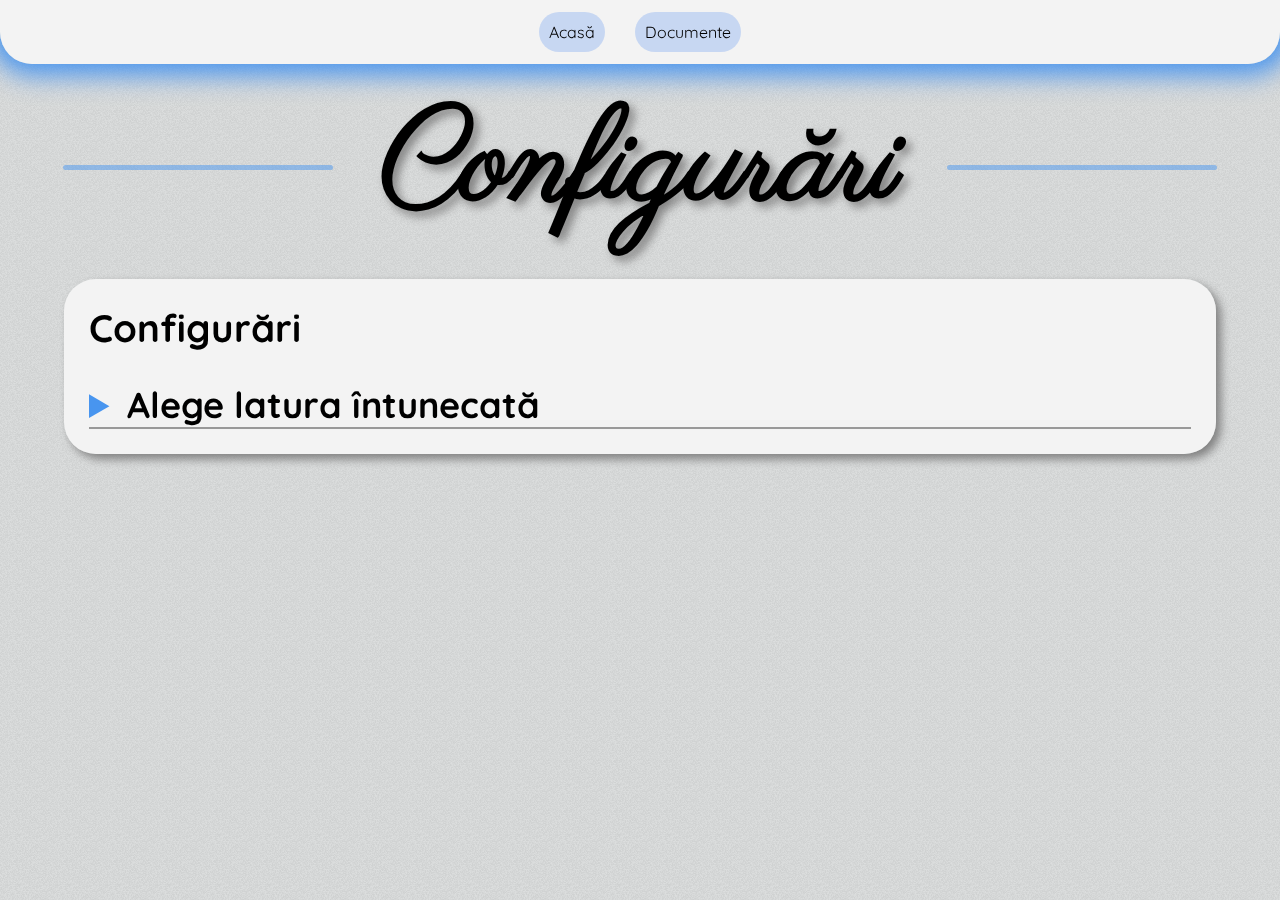
==== configurari.html @ e43fe764 "123" ====
<!DOCTYPE html>
<html>
    <head>
        <!-- Metadate -->
        <meta name="viewport" content="width=device-width, height=device-height, initial-scale=1, maximum-scale=1, user-scalable=no, viewport-fit=cover">
        <link id="theme" rel="stylesheet" href="css/light.css">
        <link rel="icon" type="image/x-icon" href="diverse/arta/favicon.webp">
        <title>Clasa a X-a D • Configurări</title>

        <!-- Scripturi -->
        <script src="js/smoothscroll.js"></script>
        <script src="js/themechanger.js"></script>
        <!--  <script src="js/snowstorm.js"></script>--> <!-- Ninsoare pentru sarbatorile de iarna  -->

        <!-- Quicksand Font-Family -->
        <link rel="preconnect" href="https://fonts.googleapis.com">
        <link rel="preconnect" href="https://fonts.gstatic.com" crossorigin>
        <link href="https://fonts.googleapis.com/css2?family=Quicksand&display=swap" rel="stylesheet">
        
        <!-- Parisienne -->
        <link rel="preconnect" href="https://fonts.googleapis.com">
        <link rel="preconnect" href="https://fonts.gstatic.com" crossorigin>
        <link href="https://fonts.googleapis.com/css2?family=Parisienne&family=Permanent+Marker&display=swap" rel="stylesheet">
    </head>

    <body class="custom-transition">
        <div id="navigare" class="custom-transition">
            <div id="linkuri">
                <a href="index.html">Acasă</a>
                <a href="documente.html">Documente</a>  
            </div>
        </div>

        <div> <!-- Titlu Pagina -->
            <h1 id="titlu">Configurări</h1>
        </div>

        <div id="continut" class="custom-transition">
            <h1 id="details_despre" class="custom-transition">Configurări</h1>
            <details class="custom-transition">
                <summary class="custom-transition" id="theme-text">Alege latura întunecată</summary>
                <!-- ID-ul "descriere_consisa" este folosit in themechanger.js -->
                <p id="descriere_concisa">Întunericul își revendică locul • Website-ul trece în modul întunecat, aducând o atmosferă de rafinament și mister.</p>
                <button id="theme-toggle" onclick="toggleTheme()"></button>
            </details>
        </div>
    </body>
</html>
---- css/light.css ----
/* NECLASIFICAT */
.custom-transition {
    transition: 0.3s;
}

#continut_configurari {
    display: flex;
    flex-direction: column;
    background-color: white;
    border-radius: 2em;
    margin: 25px 5vw 25px 5vw;
    padding: 10px;
    box-shadow: 5px 5px 10px gray;
    transition: 3s;
}

#details_despre {
    text-decoration: underline 3px black; 
}

#theme-toggle {
    transform: scale(0.95);
    transition: 0.3s;
    background-color: rgba(72, 149, 239, 1);
    height: 50px;
    width: 100%;
    box-shadow: 0 0 10px rgba(72, 149, 239, 1);
    border: none;
    border-radius: 2em;
}

#theme-toggle:hover {
    transform: scale(0.9);
    background-color: rgba(72, 150, 239, 1);
}

#theme-toggle:active {
    transform: scale(0.85);
    background-color: rgba(100, 149, 237, 0.7);
}

::marker {
    color: rgba(72, 149, 239, 1);
    transition: 0.3s;
}






/* UNIVERSAL */
body {
    background-image: url([data-uri]);
    background-color: #F2F4F5;
    transition: color 0.3s;
    margin: 0;
    margin-top: 80px;
}

/* Scrollbar modificat*/
::-webkit-scrollbar {
    transition: 0.3s;
    background: rgb(243, 243, 243);
    width: 20px;
}
  
::-webkit-scrollbar-track {
    transition: 0.3s;
    background-color: transparent;
}
  
::-webkit-scrollbar-thumb {
    background-color: #d6dee1;
    transition: 0.3s;
    border-radius: 2em;
    border: 6px solid transparent;
    background-clip: content-box;
}
  
::-webkit-scrollbar-thumb:hover {
    transition: 0.3s;
    background-color: #a8bbbf;
}







/* STILURI DE SCRIERE */
#titlu { /* Titlul paginii*/
    font-family: "Parisienne";
    font-size: clamp(1rem, 20vw, 8rem);
    font-weight: 900;
    transition: all 0.3s;
    text-shadow: 5px 5px 10px gray;
    text-align: center;

    display: flex;
    justify-content: center;
    align-items: center;

    &:before, &:after {
        content: '';
        display: block;
        margin: 0 3rem;
        flex: 1;
        border-bottom: 5px solid rgba(72, 149, 239, 0.5);
        border-radius: 2em;
    }

}

h1 {
    font-family: "Quicksand";
    font-size: clamp(32px, 3vw, 48px);
    margin: 15px;
    text-align: left;
}

h2 {
    font-family: "Quicksand";
    font-size: clamp(32px, 4vw, 60px);
    margin: 15px;
}

p { /* Paragraf / Continut */
    color: black;
    font-family: "Quicksand";
    font-size: clamp(18px, 3vw, 28px);
    margin: 15px;
    transition: 0.3s;
}

p a { /* Linkuri continute in paragrafe */
    color: rgba(72, 149, 239, 1);

}

#margin0sj {
    color: black;
    font-family: "Quicksand";
    font-size: clamp(18px, 3vw, 28px);
    margin: 0 15px 30px 15px;
    transition: 0.3s;
}



/* BARA DE NAVIGARE */
#navigare {
    /* Stil */
        font-family: "Quicksand";
        background: rgba(255, 255, 255, 0.7);
        backdrop-filter: blur(10px);
        border-radius: 0 0 2em 2em;
        display: flex;
        justify-content: center;
        align-items: center;
        box-shadow: 1px -1px 26px 12px rgba(72, 149, 239, 1);

        -webkit-user-select: none; /* Safari */
        -ms-user-select: none; /* IE 10 and IE 11 */
        user-select: none; /* Standard syntax */

    /* Transform*/
        position: fixed;
        width: 100%;
        top: 0;
        height: 4em;
        z-index: 9999;
}

#linkuri {
    /* Stil */
        display: flex;
        justify-content: center;
        align-items: center;

    /* Transform */
        margin: 0;
}

#linkuri a {
    /* Stil */
        font-size: clamp(1rem, 1vw, 3rem);
        color: black;
        background-color: rgba(100, 149, 237, 0.3);
        text-decoration: none;
        border-radius: 2em;
        transition: all 0.3s;
        transition-property: font-size, color, background-color;

    /* Transform */
        margin: 0 15px;
        padding: 10px;
}

#linkuri a:hover {
    /* Stil */
        background-color: rgba(100, 149, 237, 0.7);
        font-weight: 900;
}






/* CONTINUT */
#continut {
    /* Stil */
        box-shadow: 5px 5px 10px gray;
        border-radius: 2em;
        display: flex;
        flex-direction: column;
        background: rgba(255, 255, 255, 0.7);
        backdrop-filter: blur(10px);
        transition: all 0.3s;
    /* Transform*/
        margin: 25px 5vw 25px 5vw;
        padding: 10px;
}

/* Meniu dropdown */
details {
    margin: 15px;
    overflow: hidden;
    transition: all 0.3s ease;
}

#details_despre {
    text-decoration: solid black 2px;
}

summary {
    color: black;
    font-family: "Quicksand";
    font-size: clamp(24px, 3vw, 36px);
    font-weight: 900;
    border-bottom: 2px solid #999999;
    cursor: pointer;
}

#sub-details {
    margin-right: 0;
}

details[open] summary ~ * {
    animation: open 0.3s ease-in-out forwards;
}

details[close] summary ~ * {
    animation: close 0.3s ease-in-out forwards;
}

@keyframes open {
    from {
        margin-top: 0px;
        opacity: 0;
    }
    to {
        margin-top: 10px;
        opacity: 1;
    }
}

@keyframes close {
    from {
        margin-top: 10px;
        opacity: 1;
    }
    to {
        margin-top: 0px;
        opacity: 0;
    }
}



/* TELEFON */
@media screen and (max-width: 600px) {
    #navigare {
        justify-content: center;
        width: 100%;
        transition: all 0.3;
        height: 65px;
        box-shadow: 1px -1px 26px 12px rgba(72, 149, 239, 0.7);
    }

    body {
        margin-top: calc(30px + 65px) ;
    }

    #titlu {
        padding: 0;
        margin: -15 0;
        &:before, &:after {
            content: '';
            display: block;
            margin: 0 1rem;
            flex: 1;
            border-bottom: 5px solid rgba(72, 149, 239, 0.5);
            border-radius: 2em;
        }
    }

    #continut {
        padding: 5px;
        margin: 15px 5vw 15px 5vw;
    }
}
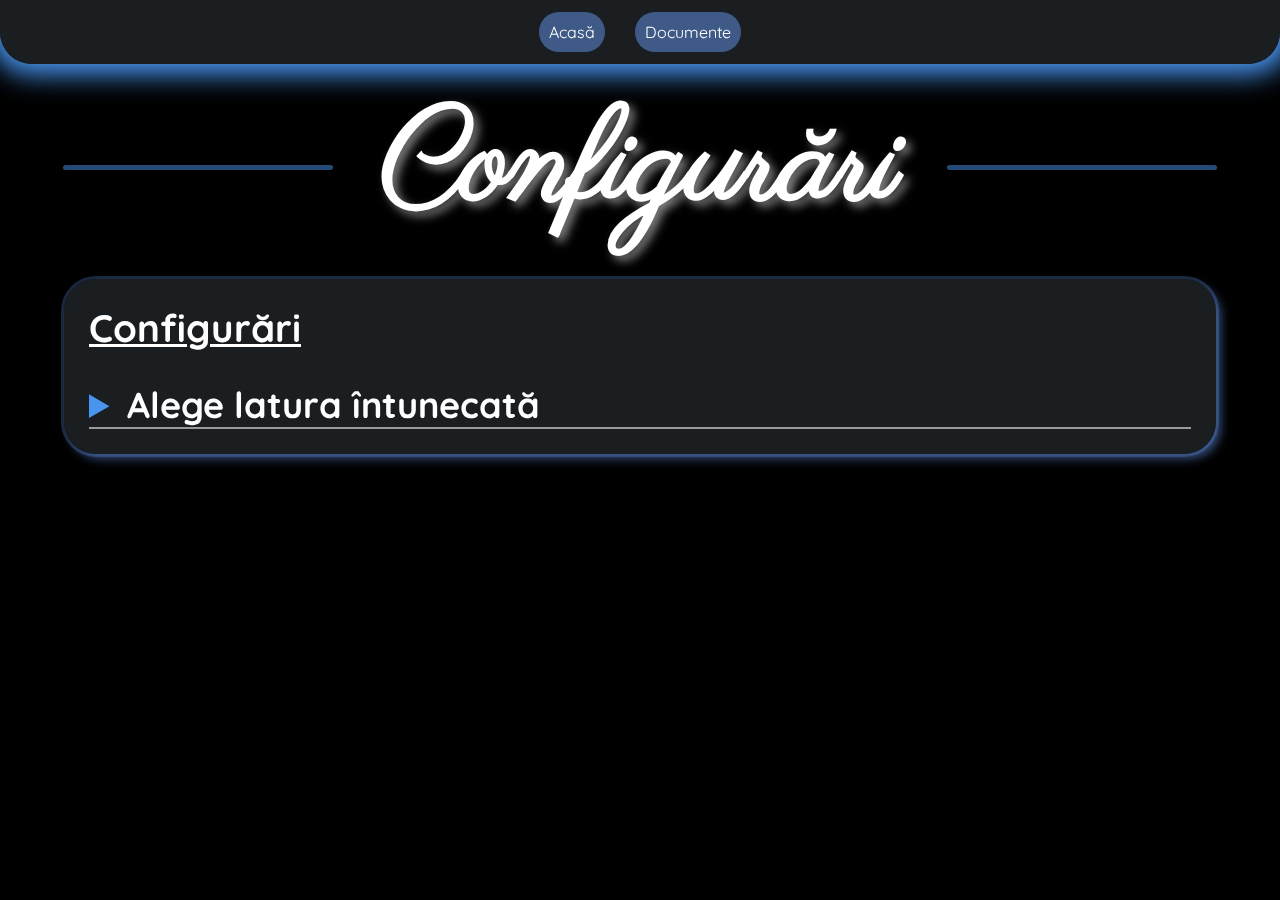
==== commit de745186: "123" ====
--- a/configurari.html
+++ b/configurari.html
@@ -3,7 +3,7 @@
     <head>
         <!-- Metadate -->
         <meta name="viewport" content="width=device-width, height=device-height, initial-scale=1, maximum-scale=1, user-scalable=no, viewport-fit=cover">
-        <link id="theme" rel="stylesheet" href="css/light.css">
+        <link id="theme" rel="stylesheet" href="css/dark.css">
         <link rel="icon" type="image/x-icon" href="diverse/arta/favicon.webp">
         <title>Clasa a X-a D • Configurări</title>
 
--- a/css/dark.css
+++ b/css/dark.css
@@ -0,0 +1,318 @@
+/* NECLASIFICAT */
+.custom-transition {
+    transition: 0.3s;
+}
+
+#continut_configurari {
+    display: flex;
+    flex-direction: column;
+    background-color: black;
+    border-radius: 2em;
+    margin: 25px 5vw 25px 5vw;
+    padding: 10px;
+    box-shadow: 5px 5px 10px gray;
+    transition: 3s;
+}
+
+#details_despre {
+    text-decoration: underline 3px black; 
+}
+
+#theme-toggle {
+    transform: scale(0.95);
+    transition: 0.3s;
+    background-color: rgba(72, 149, 239, 1);
+    height: 50px;
+    width: 100%;
+    box-shadow: 0 0 10px rgba(72, 149, 239, 1);
+    border: none;
+    border-radius: 2em;
+}
+
+#theme-toggle:hover {
+    transform: scale(0.9);
+    background-color: rgba(72, 150, 239, 1);
+}
+
+#theme-toggle:active {
+    transform: scale(0.85);
+    background-color: rgba(100, 149, 237, 0.7);
+}
+
+::marker {
+    color: rgba(72, 149, 239, 1);
+    transition: 0.3s;
+}
+
+
+
+
+
+
+/* UNIVERSAL */
+body {
+    background-color: black;
+    transition: color 0.3s;
+    margin: 0;
+    margin-top: 80px;
+}
+
+/* Scrollbar modificat*/
+::-webkit-scrollbar {
+    transition: 0.3s;
+    background: rgba(33, 37, 41, 0.8);
+    width: 20px;
+}
+  
+::-webkit-scrollbar-track {
+    transition: 0.3s;
+    background-color: transparent;
+}
+  
+::-webkit-scrollbar-thumb {
+    background-color: rgb(55, 62, 68);
+    transition: 0.3s;
+    border-radius: 2em;
+    border: 6px solid transparent;
+    background-clip: content-box;
+}
+  
+::-webkit-scrollbar-thumb:hover {
+    transition: 0.3s;
+    background-color: rgb(82, 99, 114);
+}
+
+
+
+
+
+
+
+/* STILURI DE SCRIERE */
+#titlu { /* Titlul paginii*/
+    font-family: "Parisienne";
+    font-size: clamp(1rem, 20vw, 8rem);
+    font-weight: 900;
+    transition: all 0.3s;
+    text-shadow: 5px 5px 10px gray;
+    color: white;
+    text-align: center;
+
+    display: flex;
+    justify-content: center;
+    align-items: center;
+
+    &:before, &:after {
+        content: '';
+        display: block;
+        margin: 0 3rem;
+        flex: 1;
+        border-bottom: 5px solid rgba(72, 149, 239, 0.5);
+        border-radius: 2em;
+    }
+
+}
+
+h1 {
+    font-family: "Quicksand";
+    font-size: clamp(32px, 3vw, 48px);
+    margin: 15px;
+    text-align: left;
+    color: white;
+}
+
+h2 {
+    text-decoration: underline 3px black; 
+    text-align: center;
+    color: white;
+}
+
+p { /* Paragraf / Continut */
+    color: white;
+    font-family: "Quicksand";
+    font-size: clamp(18px, 3vw, 28px);
+    margin: 15px;
+    transition: 0.3s;
+}
+
+p a { /* Linkuri continute in paragrafe */
+    color: rgba(72, 149, 239, 1);
+
+}
+
+#margin0sj {
+    color: white;
+    font-family: "Quicksand";
+    font-size: clamp(18px, 3vw, 28px);
+    margin: 0 15px 30px 15px;
+    transition: 0.3s;
+}
+
+
+
+
+
+/* BARA DE NAVIGARE */
+#navigare {
+    /* Stil */
+        font-family: "Quicksand";
+        background: rgba(33, 37, 41, 0.8);
+        backdrop-filter: blur(10px);
+        border-radius: 0 0 2em 2em;
+        display: flex;
+        justify-content: center;
+        align-items: center;
+        box-shadow: 1px -1px 26px 12px rgba(72, 149, 239, 1);
+
+        -webkit-user-select: none; /* Safari */
+        -ms-user-select: none; /* IE 10 and IE 11 */
+        user-select: none; /* Standard syntax */
+
+    /* Transform*/
+        position: fixed;
+        width: 100%;
+        top: 0;
+        height: 4em;
+        z-index: 9999;
+}
+
+#linkuri {
+    /* Stil */
+        display: flex;
+        justify-content: center;
+        align-items: center;
+
+    /* Transform */
+        margin: 0;
+}
+
+#linkuri a {
+    /* Stil */
+        font-size: clamp(1rem, 1vw, 3rem);
+        color: white;
+        background-color: rgba(100, 149, 237, 0.5);
+        text-decoration: none;
+        border-radius: 2em;
+        transition: all 0.3s;
+        transition-property: font-size, color, background-color;
+
+    /* Transform */
+        margin: 0 15px;
+        padding: 10px;
+}
+
+#linkuri a:hover {
+    /* Stil */
+        background-color: rgba(100, 149, 237, 0.7);
+        font-weight: 900;
+}
+
+
+
+
+
+
+/* CONTINUT */
+#continut {
+    /* Stil */
+        box-shadow: 5px 5px 10px rgba(100, 149, 237, 0.5);
+        outline: solid 3px rgba(100, 149, 237, 0.25);
+        border-radius: 2em;
+        display: flex;
+        flex-direction: column;
+        background: rgba(33, 37, 41, 0.8);
+        backdrop-filter: blur(10px);
+        transition: all 0.3s;
+    /* Transform*/
+        margin: 25px 5vw 25px 5vw;
+        padding: 10px;
+}
+
+/* Meniu dropdown */
+details {
+    margin: 15px;
+    overflow: hidden;
+    transition: all 0.3s ease;
+}
+
+#details_despre {
+    text-decoration: underline white 3px;
+}
+
+summary {
+    color: white;
+    font-family: "Quicksand";
+    font-size: clamp(24px, 3vw, 36px);
+    font-weight: 900;
+    border-bottom: 2px solid #999999;
+    cursor: pointer;
+}
+
+#sub-details {
+    margin-right: 0;
+}
+
+details[open] summary ~ * {
+    animation: open 0.3s ease-in-out forwards;
+}
+
+details[close] summary ~ * {
+    animation: close 0.3s ease-in-out forwards;
+}
+
+@keyframes open {
+    from {
+        margin-top: 0px;
+        opacity: 0;
+    }
+    to {
+        margin-top: 10px;
+        opacity: 1;
+    }
+}
+
+@keyframes close {
+    from {
+        margin-top: 10px;
+        opacity: 1;
+    }
+    to {
+        margin-top: 0px;
+        opacity: 0;
+    }
+}
+
+
+
+/* TELEFON */
+@media screen and (max-width: 600px) {
+    #navigare {
+        justify-content: center;
+        width: 100%;
+        transition: all 0.3;
+        height: 65px;
+        box-shadow: 1px -1px 26px 12px rgba(72, 149, 239, 0.7);
+    }
+
+    body {
+        margin-top: calc(30px + 65px) ;
+    }
+
+    #titlu {
+        padding: 0;
+        margin: -15 0;
+        &:before, &:after {
+            content: '';
+            display: block;
+            margin: 0 1rem;
+            flex: 1;
+            border-bottom: 5px solid rgba(72, 149, 239, 0.5);
+            border-radius: 2em;
+        }
+    }
+
+    #continut {
+        padding: 5px;
+        margin: 15px 5vw 15px 5vw;
+    }
+}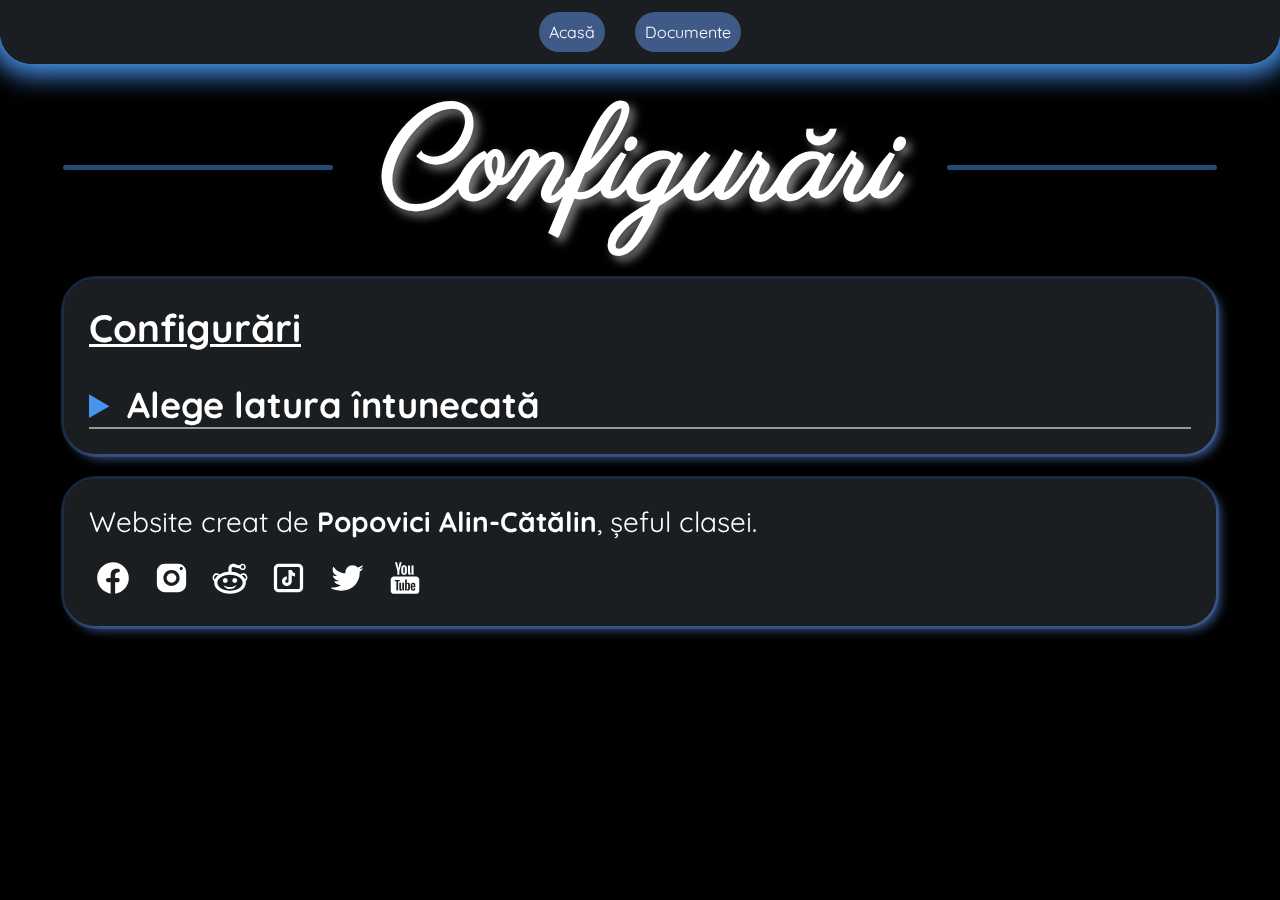
==== commit ec3598e8: "123" ====
--- a/configurari.html
+++ b/configurari.html
@@ -44,5 +44,17 @@
                 <button id="theme-toggle" onclick="toggleTheme()"></button>
             </details>
         </div>
+
+        <div id="continut">
+            <p>Website creat de <b>Popovici Alin-Cătălin</b>, șeful clasei.</p>
+            <div id="social_media">
+                <a href="https://www.facebook.com/popovicialinc"><img src="diverse/arta/icon/icons8-facebook.svg"></a>
+                <a href="https://www.instagram.com/popovicialinc/"><img src="diverse/arta/icon/icons8-instagram.svg"></a>
+                <a href="https://www.reddit.com/user/popovicialinc/"><img src="diverse/arta/icon/icons8-reddit.svg"></a>
+                <a href="https://www.tiktok.com/@popovicialincatalin"><img src="diverse/arta/icon/icons8-tiktok.svg"></a>
+                <a href="https://x.com/popovicialinc"><img src="diverse/arta/icon/icons8-twitter.svg"></a>
+                <a href="https://www.youtube.com/@popovicialincatalin"><img src="diverse/arta/icon/icons8-youtube-logo.svg"></a>
+            </div>
+        </div>
     </body>
 </html>
--- a/css/dark.css
+++ b/css/dark.css
@@ -80,6 +80,28 @@
 ::-webkit-scrollbar-thumb:hover {
     transition: 0.3s;
     background-color: rgb(82, 99, 114);
+}
+
+#p_rosu {
+    color: red;
+}
+
+#social_media {
+    display: flex;
+    width: 100%;
+    padding: 0 10px 10px 10px;
+    align-items: center;
+    transition: 0.3s;
+}
+
+#social_media img {
+    color: #f00;
+    -webkit-filter: invert(100%);
+    filter: invert(100%);
+    margin: 0 5px;
+    padding: 5px;
+    width: 3vw;
+    transition: 0.3s;
 }
 
 
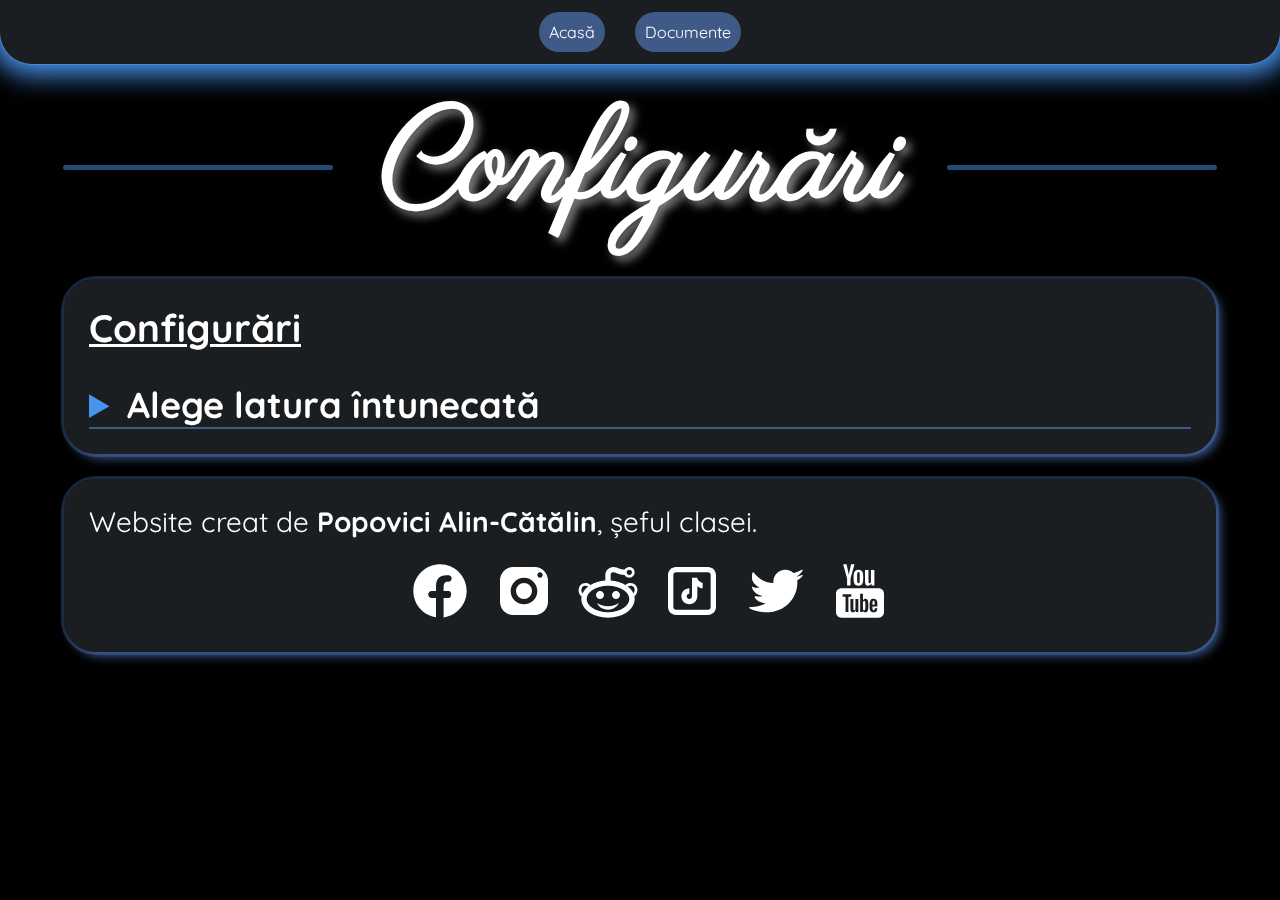
==== commit c7febfdd: "123" ====
--- a/configurari.html
+++ b/configurari.html
@@ -48,8 +48,8 @@
         <div id="continut">
             <p>Website creat de <b>Popovici Alin-Cătălin</b>, șeful clasei.</p>
             <div id="social_media">
-                <a href="https://www.facebook.com/popovicialinc"><img src="diverse/arta/icon/icons8-facebook.svg"></a>
-                <a href="https://www.instagram.com/popovicialinc/"><img src="diverse/arta/icon/icons8-instagram.svg"></a>
+                <a href="https://www.facebook.com/palincatalin"><img src="diverse/arta/icon/icons8-facebook.svg"></a>
+                <a href="https://www.instagram.com/palincatalin/"><img src="diverse/arta/icon/icons8-instagram.svg"></a>
                 <a href="https://www.reddit.com/user/popovicialinc/"><img src="diverse/arta/icon/icons8-reddit.svg"></a>
                 <a href="https://www.tiktok.com/@popovicialincatalin"><img src="diverse/arta/icon/icons8-tiktok.svg"></a>
                 <a href="https://x.com/popovicialinc"><img src="diverse/arta/icon/icons8-twitter.svg"></a>
--- a/css/dark.css
+++ b/css/dark.css
@@ -91,6 +91,8 @@
     width: 100%;
     padding: 0 10px 10px 10px;
     align-items: center;
+    align-content: center;
+    justify-content: center;
     transition: 0.3s;
 }
 
@@ -100,7 +102,7 @@
     filter: invert(100%);
     margin: 0 5px;
     padding: 5px;
-    width: 3vw;
+    width: 5vw;
     transition: 0.3s;
 }
 
@@ -185,6 +187,7 @@
         justify-content: center;
         align-items: center;
         box-shadow: 1px -1px 26px 12px rgba(72, 149, 239, 1);
+        outline: solid 1px rgba(100, 149, 237, 0.5);
 
         -webkit-user-select: none; /* Safari */
         -ms-user-select: none; /* IE 10 and IE 11 */
@@ -266,7 +269,7 @@
     font-family: "Quicksand";
     font-size: clamp(24px, 3vw, 36px);
     font-weight: 900;
-    border-bottom: 2px solid #999999;
+    border-bottom: 2px solid rgba(100, 149, 237, 0.5);
     cursor: pointer;
 }
 
@@ -312,7 +315,7 @@
         justify-content: center;
         width: 100%;
         transition: all 0.3;
-        height: 65px;
+        height: 40px;
         box-shadow: 1px -1px 26px 12px rgba(72, 149, 239, 0.7);
     }
 
@@ -337,4 +340,17 @@
         padding: 5px;
         margin: 15px 5vw 15px 5vw;
     }
+
+    #linkuri a {
+            margin: 0 5px;
+            padding: 3px 10px;
+    }
+
+    #social_media {
+        padding: 0 0 5px 0!important;
+    }
+
+    #social_media img {
+        width: 7vw;
+    }
 }